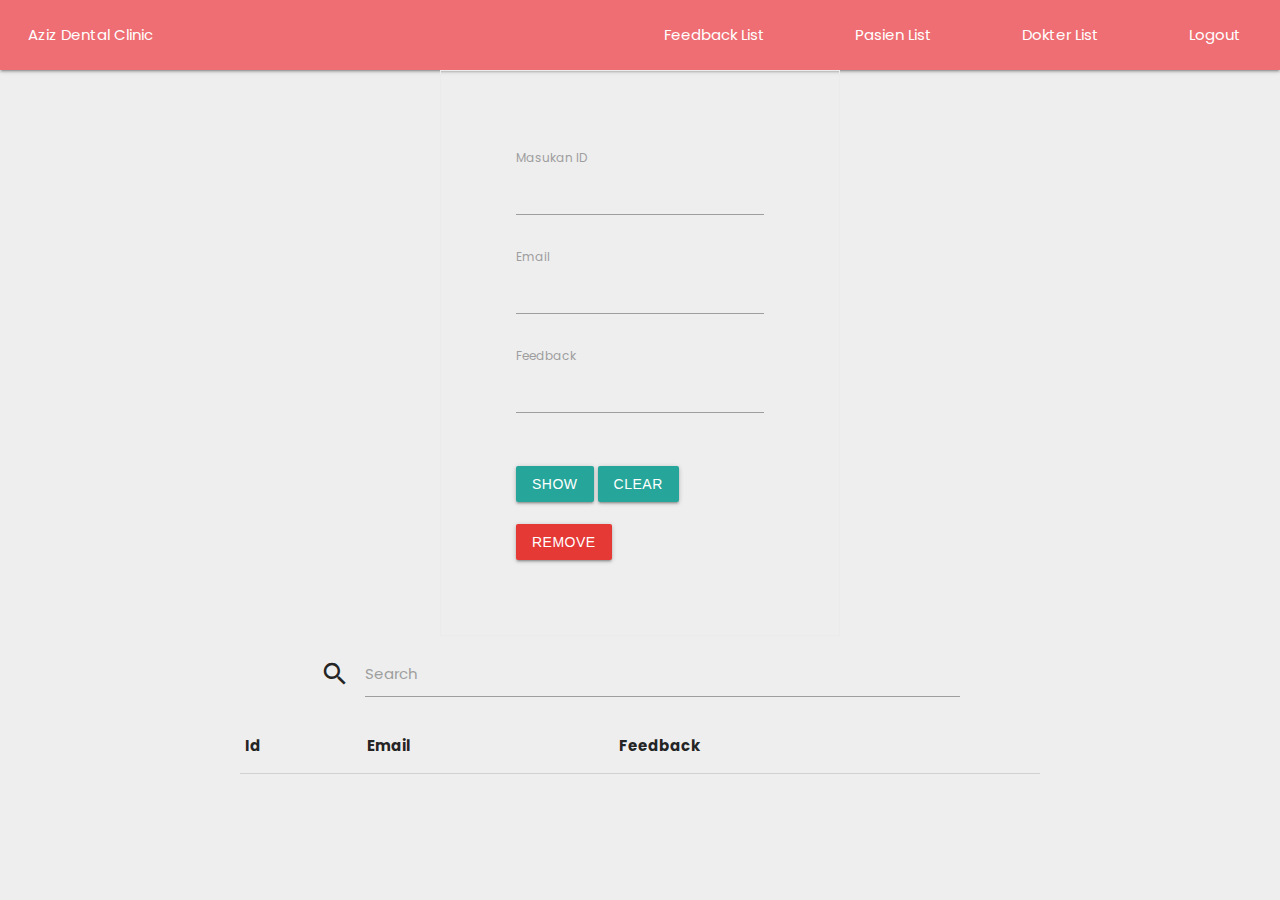
==== admin.html @ 1ebca13e "update" ====
<!DOCTYPE html>
<html lang="en">
  <head>
    <meta charset="UTF-8" />
    <meta http-equiv="X-UA-Compatible" content="IE=edge" />
    <meta name="viewport" content="width=device-width, initial-scale=1.0" />
    <title>Aziz Dental - Admin</title>


    <!-- Font Google -->
    <link rel="preconnect" href="https://fonts.googleapis.com" />
    <link rel="preconnect" href="https://fonts.gstatic.com" crossorigin />
    <link
      href="https://fonts.googleapis.com/css2?family=Poppins:wght@400;500;700&display=swap"
      rel="stylesheet"
    />

    <!-- Logo title -->
    <link rel="icon" href="assets/img/aziz-dental.png" type="image/x-icon" />

        <!-- Bootstrap CSS -->
        <!-- <link
        href="https://cdn.jsdelivr.net/npm/bootstrap@5.0.2/dist/css/bootstrap.min.css"
        rel="stylesheet"
        integrity="sha384-EVSTQN3/azprG1Anm3QDgpJLIm9Nao0Yz1ztcQTwFspd3yD65VohhpuuCOmLASjC"
        crossorigin="anonymous"
      /> -->
      
      <link
      rel="stylesheet"
      href="https://cdnjs.cloudflare.com/ajax/libs/materialize/1.0.0/css/materialize.min.css"
      integrity="sha512-UJfAaOlIRtdR+0P6C3KUoTDAxVTuy3lnSXLyLKlHYJlcSU8Juge/mjeaxDNMlw9LgeIotgz5FP8eUQPhX1q10A=="
      crossorigin="anonymous"
    />
    
    <link href="https://fonts.googleapis.com/icon?family=Material+Icons" rel="stylesheet">
    
    <link rel="stylesheet" href="css/styleadmin.css" />
    <!-- Logo title -->
    <link rel="icon" href="assets/img/aziz-dental.png" type="image/x-icon" />
  </head>
  <body>

    <header>
      <nav class="navbar">
        
          <div>
            <a href="#" class="nav-branding>"></a>
            <img class="logo-img"
                src="assets/img/aziz-dental.png"
                alt=""/>
                <a class="logo" href="#"> Aziz Dental Clinic</a>
          </div>
        
        <ul class="nav-menu">
          <li class="nav-item">
            <a href="#" class="nav-link">Feedback List</a>
          </li>
          <li class="nav-item">
            <a href="pasien.html" class="nav-link">Pasien List</a>
          </li>
          <li class="nav-item">
            <a href="dokter.html" class="nav-link">Dokter List</a>
          </li>
          <li class="nav-item">
            <a href="index.html" class="nav-link">Logout</a>
          </li>
        </ul>
        <div class="hamburger">
          <span class="bar"></span>
          <span class="bar"></span>
          <span class="bar"></span>
        </div>
      </nav>
    </header>

    <main>
      <form>
        <label for="masukanId">Masukan ID</label><br />
        <input type="text" name="masukanId" id="masukanId" /><br /><br />
        <label for="email">Email </label><br />
        <input type="text" name="email" id="email" /><br /><br />
        <label for="feedback">Feedback</label><br />
        <input type="text" name="feedback" id="feedback" /><br /><br /><br />
        <button id="showBtn" class="btn btn-success">Show</button>
        <input type = "button" value = "Clear" class="btn btn-primary" onClick = "reset()"/>
        <br />
        <br />
        <button id="removeBtn" class="btn waves-effect red darken-1">
          Remove
        </button>
      </form>

      <div style="width: 50%" class="input-field">
        <i class="material-icons prefix">search</i>
        <input id="icon_prefix" type="text" class="validate">
        <label for="icon_prefix">Search</label>
      </div>
      
      <table id="myTable">
        <thead>
          <tr>
            <th class="id">Id</th>
            <th class="email">Email</th>
            <th class="feedback">Feedback</th>
          </tr>
        </thead>
        <tbody id="tbody"></tbody>
      </table>
    </main>
    <script
    src="https://cdn.jsdelivr.net/npm/bootstrap@5.1.3/dist/js/bootstrap.bundle.min.js"
    integrity="sha384-ka7Sk0Gln4gmtz2MlQnikT1wXgYsOg+OMhuP+IlRH9sENBO0LRn5q+8nbTov4+1p"
    crossorigin="anonymous"
  ></script>
    <script src="https://cdnjs.cloudflare.com/ajax/libs/materialize/1.0.0/js/materialize.min.js"></script>
    <script src="https://www.gstatic.com/firebasejs/7.14.5/firebase-app.js"></script>
    <script src="https://www.gstatic.com/firebasejs/7.14.5/firebase-database.js"></script>
    <script src="https://www.gstatic.com/firebasejs/7.14.5/firebase-firestore.js"></script>
    <script>
      // Your web app's Firebase configuration
      const firebaseConfig = {
        apiKey: "AIzaSyA3VA1L5YRxD1Ed3oiVpduSx9-O4_xvY8s",
        authDomain: "project-3-b81a6.firebaseapp.com",
        databaseURL:
          "https://project-3-b81a6-default-rtdb.asia-southeast1.firebasedatabase.app",
        projectId: "project-3-b81a6",
        storageBucket: "project-3-b81a6.appspot.com",
        messagingSenderId: "978302663935",
        appId: "1:978302663935:web:c674a5603be8480da760ca",
        measurementId: "G-HB49YXNHD6",
      };

      // Initialize Firebase
      firebase.initializeApp(firebaseConfig);
    </script>
    <script src="js/admin.js"></script>
    <script src="js/script.js"></script>
  </body>
  
</html>
---- css/styleadmin.css ----
* {
    padding: 0;
    margin: 0;
    box-sizing: border-box;
}

main {
    width: 100vw;
    height: 100%;
    display: flex;
    flex-direction: column;
    justify-content: center;
    align-items: center;
}

form {
    width: 400px;
    border: solid 1px #EBEBEB;
    padding: 5rem;
}


table {
    width: 800px;
}

body {
    font-family: 'Poppins', sans-serif;
    background-color: #EEEEEE;
}



/* Navbar Style */

.logo-img {
    width: 30px;
}

header{
    background-color: #1c658c;
}

li{
    list-style: none;
}

a{
    color: white;
    text-decoration: none;
}

.navbar{
    min-height: 70px;
    display: flex;
    justify-content: space-between;
    align-items: center;
    padding: 0 24px;
}

.nav-menu{
    display: flex;
    justify-content: space-between;
    align-items: center;
    gap: 60px;
}

.nav-branding{
    font-size: 2rem;
}

.nav-link{
    transition: 0.7s ease;
}

.nav-link:hover{
    color: dodgerblue;
}

.hamburger{
    display: none;
    cursor: pointer;
}

.bar{
    display: block;
    width: 25px;
    height: 3px;
    margin: 5px auto;
    -webkit-transition: all 0.3s ease-in-out;
    transition: all 0.3s ease-in-out;
    background-color: white;
}

@media only screen and (max-width: 768px) {
    #myTable {
     width: 80%;
    }

@media(max-width:768px){
    .hamburger{
        display: block;
    }

    .hamburger.active .bar:nth-child(2){
        opacity: 0;
    }
    .hamburger.active .bar:nth-child(1){
        transform: translateY(8px) rotate(45deg);
    }
    .hamburger.active .bar:nth-child(3){
        transform: translateY(-8px) rotate(-45deg);
    }

    .nav-menu{
        position: fixed;
        left: -100%;
        top: 70px;
        gap: 0;
        flex-direction: column;
        background-color: #262626;
        width: 100%;
        text-align: center;
        transition: 0.3s;
    }

    .nav-item{
        margin: 16px 0;
    }

    .nav-menu.active{
        left: 0;
    }
}}
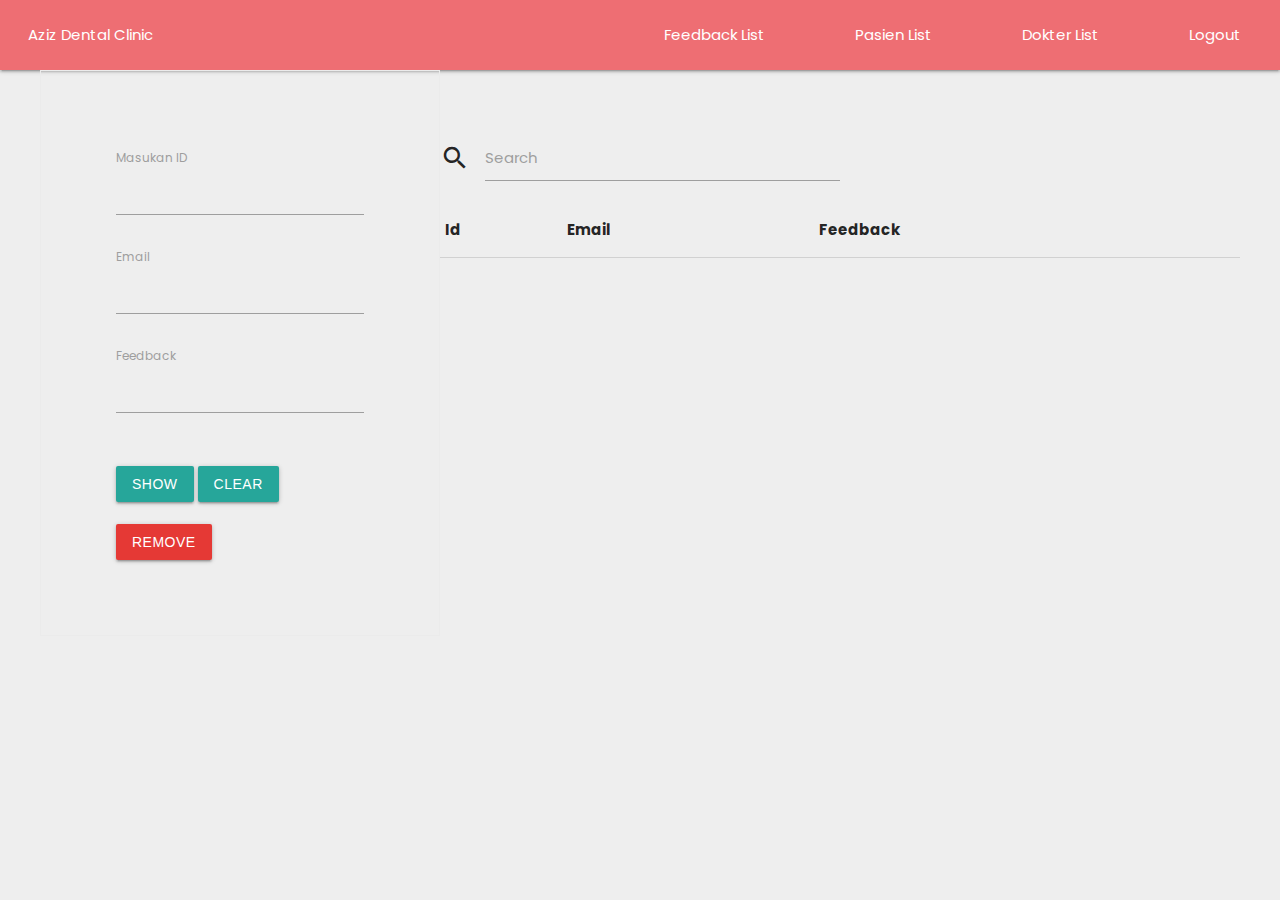
==== commit 7e51adfc: "update" ====
--- a/admin.html
+++ b/admin.html
@@ -75,38 +75,43 @@
     </header>
 
     <main>
-      <form>
-        <label for="masukanId">Masukan ID</label><br />
-        <input type="text" name="masukanId" id="masukanId" /><br /><br />
-        <label for="email">Email </label><br />
-        <input type="text" name="email" id="email" /><br /><br />
-        <label for="feedback">Feedback</label><br />
-        <input type="text" name="feedback" id="feedback" /><br /><br /><br />
-        <button id="showBtn" class="btn btn-success">Show</button>
-        <input type = "button" value = "Clear" class="btn btn-primary" onClick = "reset()"/>
-        <br />
-        <br />
-        <button id="removeBtn" class="btn waves-effect red darken-1">
-          Remove
-        </button>
-      </form>
+      <div class="formWrapper">
+        <form>
+          <label for="masukanId">Masukan ID</label><br />
+          <input type="text" name="masukanId" id="masukanId" /><br /><br />
+          <label for="email">Email </label><br />
+          <input type="text" name="email" id="email" /><br /><br />
+          <label for="feedback">Feedback</label><br />
+          <input type="text" name="feedback" id="feedback" /><br /><br /><br />
+          <button id="showBtn" class="btn btn-success">Show</button>
+          <input type = "button" value = "Clear" class="btn btn-primary" onClick = "reset()"/>
+          <br />
+          <br />
+          <button id="removeBtn" class="btn waves-effect red darken-1">
+            Remove
+          </button>
+        </form>
+      </div>
 
-      <div style="width: 50%" class="input-field">
-        <i class="material-icons prefix">search</i>
-        <input id="icon_prefix" type="text" class="validate">
-        <label for="icon_prefix">Search</label>
+      <div class="tableWrapper">
+        <div style="width: 50%" class="input-field">
+          <i class="material-icons prefix">search</i>
+          <input id="icon_prefix" type="text" class="validate">
+          <label for="icon_prefix">Search</label>
+        </div>
+        
+        
+        <table id="myTable">
+          <thead>
+            <tr>
+              <th class="id">Id</th>
+              <th class="email">Email</th>
+              <th class="feedback">Feedback</th>
+            </tr>
+          </thead>
+          <tbody id="tbody"></tbody>
+        </table>
       </div>
-      
-      <table id="myTable">
-        <thead>
-          <tr>
-            <th class="id">Id</th>
-            <th class="email">Email</th>
-            <th class="feedback">Feedback</th>
-          </tr>
-        </thead>
-        <tbody id="tbody"></tbody>
-      </table>
     </main>
     <script
     src="https://cdn.jsdelivr.net/npm/bootstrap@5.1.3/dist/js/bootstrap.bundle.min.js"
@@ -120,16 +125,15 @@
     <script>
       // Your web app's Firebase configuration
       const firebaseConfig = {
-        apiKey: "AIzaSyA3VA1L5YRxD1Ed3oiVpduSx9-O4_xvY8s",
-        authDomain: "project-3-b81a6.firebaseapp.com",
-        databaseURL:
-          "https://project-3-b81a6-default-rtdb.asia-southeast1.firebasedatabase.app",
-        projectId: "project-3-b81a6",
-        storageBucket: "project-3-b81a6.appspot.com",
-        messagingSenderId: "978302663935",
-        appId: "1:978302663935:web:c674a5603be8480da760ca",
-        measurementId: "G-HB49YXNHD6",
-      };
+      apiKey: "AIzaSyAUjyTfobuyA1OM423uvNKn500FQhETXNI",
+      authDomain: "azizdental-f4f1d.firebaseapp.com",
+      databaseURL: "https://azizdental-f4f1d-default-rtdb.asia-southeast1.firebasedatabase.app",
+      projectId: "azizdental-f4f1d",
+      storageBucket: "azizdental-f4f1d.appspot.com",
+      messagingSenderId: "1016000560285",
+      appId: "1:1016000560285:web:8311b7f294ac3fab1e2874",
+      measurementId: "G-4DF8ECNN11"
+    };
 
       // Initialize Firebase
       firebase.initializeApp(firebaseConfig);
--- a/css/styleadmin.css
+++ b/css/styleadmin.css
@@ -8,9 +8,13 @@
     width: 100vw;
     height: 100%;
     display: flex;
-    flex-direction: column;
+    flex-direction: row;
     justify-content: center;
-    align-items: center;
+    align-items: flex-start;
+}
+
+.tableWrapper {
+    margin-top: 50px;
 }
 
 form {
